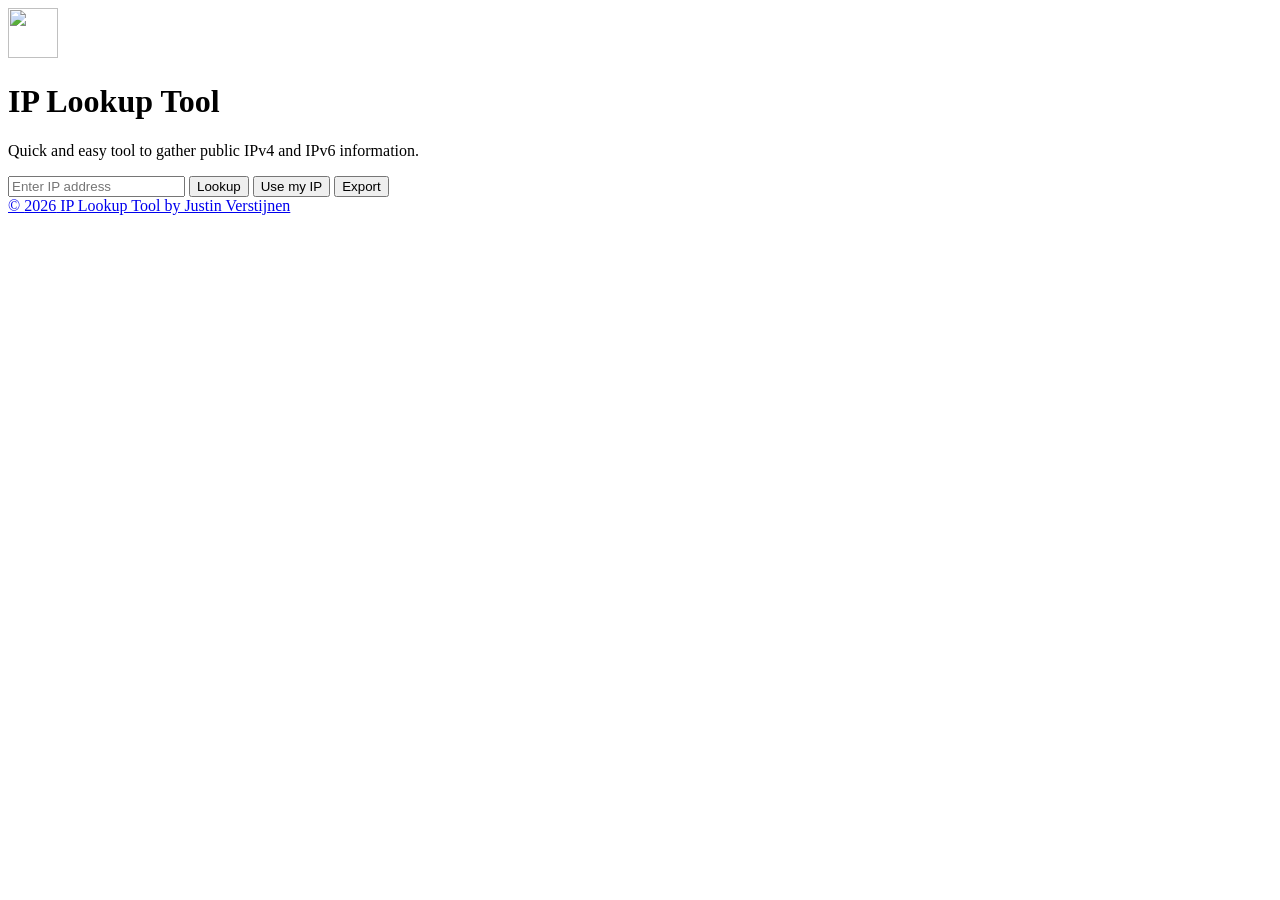
==== index.html @ f58eacee "Update IP fetching to use ipapi.co service" ====
<!DOCTYPE html>
<html lang="en">
<head>
  <meta charset="UTF-8">
  <meta name="viewport" content="width=device-width, initial-scale=1.0">
  <meta name="description" content="Quick and easy tool to gather public IPv4 and IPv6 information.">
  <title>IP Lookup Tool - justinverstijnen.nl</title>
  <link rel="stylesheet" href="iplookuptool/assets/style.css">
  <script src="https://unpkg.com/@phosphor-icons/web"></script>
  <link rel="icon" type="image/png" href="https://justinverstijnen.nl/wp-content/uploads/2025/04/cropped-Logo-2.0-final.png">
  <script async src="https://pagead2.googlesyndication.com/pagead/js/adsbygoogle.js?client=ca-pub-4082816808518335" crossorigin="anonymous"></script>
</head>
<body>
<div class="container">
<div class="logo">
<a href="https://justinverstijnen.nl" target="_blank">
<img src="https://justinverstijnen.nl/wp-content/uploads/2025/04/cropped-Logo-2.0-Transparant.png" width="50" height="50">
</a>
</div>

<h1>IP Lookup Tool</h1>
<p class="subtitle">Quick and easy tool to gather public IPv4 and IPv6 information.</p>

<div id="myIpShown" style="font-size:22px;font-weight:600;margin-bottom:10px;"></div>

<div class="form-group">
<input type="text" id="ipInput" placeholder="Enter IP address"/>

<button onclick="lookupIP()"><i class="ph ph-magnifying-glass"></i> Lookup</button>
<button id="useMyIpBtn" class="orange-btn"><i class="ph ph-crosshair"></i> Use my IP</button>
<button onclick="exportResult()"><i class="ph ph-download"></i> Export</button>
</div>

<div id="result" class="result"></div>

<div class="footer">
<a href="https://github.com/JustinVerstijnen/IPLookupTool" target="_blank">
&copy; <span id="copyright-year"></span> IP Lookup Tool by Justin Verstijnen
</a>
</div>
</div>

<script>
document.getElementById("ipInput").addEventListener("keypress", e => {
if(e.key === "Enter") lookupIP();
});

async function lookupIP(ipOverride=null){

const ip = ipOverride || document.getElementById("ipInput").value.trim();
const resultDiv = document.getElementById("result");

if(!ip){
resultDiv.innerHTML="<div class='error'>Please enter IP.</div>";
return;
}

resultDiv.innerHTML="Loading...";

try{

const response = await fetch(`https://ipapi.co/${encodeURIComponent(ip)}/json/`);
const data = await response.json();

if(data.error){
resultDiv.innerHTML="<div class='error'>Invalid IP.</div>";
return;
}

resultDiv.innerHTML=`
<div class="fade-in">
<div class="table-wrapper">
<table><tbody>
<tr><td><strong>IP:</strong></td><td>${data.ip}</td></tr>
<tr><td><strong>Version:</strong></td><td>${data.version || "-"}</td></tr>
<tr><td><strong>Country:</strong></td><td>${data.country_name}</td></tr>
<tr><td><strong>Region:</strong></td><td>${data.region}</td></tr>
<tr><td><strong>City:</strong></td><td>${data.city}</td></tr>
<tr><td><strong>Latitude:</strong></td><td>${data.latitude}</td></tr>
<tr><td><strong>Longitude:</strong></td><td>${data.longitude}</td></tr>
<tr><td><strong>Org:</strong></td><td>${data.org}</td></tr>
<tr><td><strong>Timezone:</strong></td><td>${data.timezone}</td></tr>
<tr><td><strong>Currency:</strong></td><td>${data.currency}</td></tr>
</tbody></table>
</div>
</div>
`;

window.latestData=data;

}catch(e){
resultDiv.innerHTML="<div class='error'>API error.</div>";
console.error(e);
}
}

function exportResult(){
if(!window.latestData){alert("No data.");return;}
const w=window.open("assets/export.html");
w.onload=()=>w.postMessage(window.latestData,"*");
}

window.addEventListener("load",async()=>{
document.getElementById("copyright-year").textContent=new Date().getFullYear();

try{
const r=await fetch("https://ipapi.co/json/");
const d=await r.json();
document.getElementById("myIpShown").textContent=`My IP: ${d.ip}`;
document.getElementById("useMyIpBtn").onclick=()=>{
document.getElementById("ipInput").value=d.ip;
lookupIP(d.ip);
};
}catch{}
});
</script>
</body>
</html>
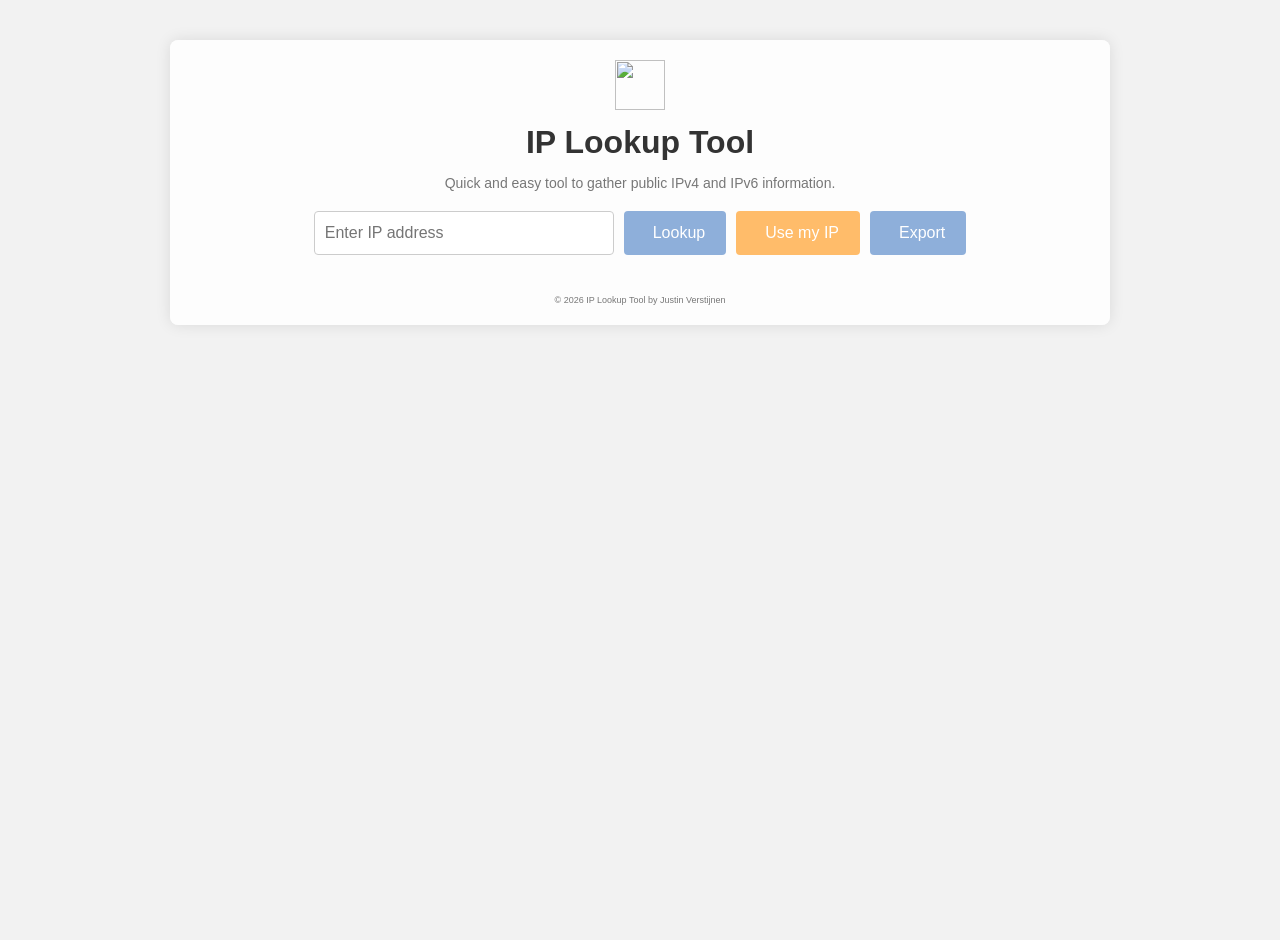
==== commit 08632e83: "Update stylesheet link path in index.html" ====
--- a/index.html
+++ b/index.html
@@ -1,20 +1,24 @@
 <!DOCTYPE html>
 <html lang="en">
 <head>
-  <meta charset="UTF-8">
-  <meta name="viewport" content="width=device-width, initial-scale=1.0">
-  <meta name="description" content="Quick and easy tool to gather public IPv4 and IPv6 information.">
-  <title>IP Lookup Tool - justinverstijnen.nl</title>
-  <link rel="stylesheet" href="iplookuptool/assets/style.css">
-  <script src="https://unpkg.com/@phosphor-icons/web"></script>
-  <link rel="icon" type="image/png" href="https://justinverstijnen.nl/wp-content/uploads/2025/04/cropped-Logo-2.0-final.png">
-  <script async src="https://pagead2.googlesyndication.com/pagead/js/adsbygoogle.js?client=ca-pub-4082816808518335" crossorigin="anonymous"></script>
+<meta charset="UTF-8">
+<meta name="viewport" content="width=device-width, initial-scale=1.0">
+<meta name="description" content="Quick and easy tool to gather public IPv4 and IPv6 information.">
+<title>IP Lookup Tool - justinverstijnen.nl</title>
+<script async src="https://pagead2.googlesyndication.com/pagead/js/adsbygoogle.js?client=ca-pub-4082816808518335" crossorigin="anonymous"></script>
+<link rel="stylesheet" href="assets/style.css">
+<script src="https://unpkg.com/@phosphor-icons/web"></script>
+<script defer src="https://cloud.umami.is/script.js" data-website-id="3ce7d7a4-539b-4d3c-981e-e96189fa5ac8"></script>
+<link rel="icon" type="image/svg+xml"
+href="https://sajvwebsiteblobstorage.blob.core.windows.net/blog/tools-2375/logo.svg">
 </head>
+
 <body>
 <div class="container">
+
 <div class="logo">
 <a href="https://justinverstijnen.nl" target="_blank">
-<img src="https://justinverstijnen.nl/wp-content/uploads/2025/04/cropped-Logo-2.0-Transparant.png" width="50" height="50">
+<img src="https://sajvwebsiteblobstorage.blob.core.windows.net/blog/tools-2375/logo.svg" width="50" height="50">
 </a>
 </div>
 
@@ -26,9 +30,17 @@
 <div class="form-group">
 <input type="text" id="ipInput" placeholder="Enter IP address"/>
 
-<button onclick="lookupIP()"><i class="ph ph-magnifying-glass"></i> Lookup</button>
-<button id="useMyIpBtn" class="orange-btn"><i class="ph ph-crosshair"></i> Use my IP</button>
-<button onclick="exportResult()"><i class="ph ph-download"></i> Export</button>
+<button onclick="lookupIP()">
+<i class="ph ph-magnifying-glass"></i> Lookup
+</button>
+
+<button id="useMyIpBtn" class="orange-btn">
+<i class="ph ph-crosshair"></i> Use my IP
+</button>
+
+<button onclick="exportResult()">
+<i class="ph ph-download"></i> Export
+</button>
 </div>
 
 <div id="result" class="result"></div>
@@ -38,81 +50,113 @@
 &copy; <span id="copyright-year"></span> IP Lookup Tool by Justin Verstijnen
 </a>
 </div>
+
 </div>
 
 <script>
 document.getElementById("ipInput").addEventListener("keypress", e => {
-if(e.key === "Enter") lookupIP();
+if (e.key === "Enter") lookupIP();
 });
 
-async function lookupIP(ipOverride=null){
+async function lookupIP(ipOverride = null) {
 
 const ip = ipOverride || document.getElementById("ipInput").value.trim();
 const resultDiv = document.getElementById("result");
 
-if(!ip){
-resultDiv.innerHTML="<div class='error'>Please enter IP.</div>";
+if (!ip) {
+resultDiv.innerHTML = "<div class='error'>Please enter IP.</div>";
 return;
 }
 
-resultDiv.innerHTML="Loading...";
+resultDiv.innerHTML = "Loading...";
 
-try{
+try {
 
-const response = await fetch(`https://ipapi.co/${encodeURIComponent(ip)}/json/`);
+const response = await fetch(`https://api.ipapi.is/?q=${encodeURIComponent(ip)}`);
 const data = await response.json();
 
-if(data.error){
-resultDiv.innerHTML="<div class='error'>Invalid IP.</div>";
+if (!data.ip) {
+resultDiv.innerHTML = "<div class='error'>Invalid IP.</div>";
 return;
 }
 
-resultDiv.innerHTML=`
+resultDiv.innerHTML = `
 <div class="fade-in">
 <div class="table-wrapper">
 <table><tbody>
 <tr><td><strong>IP:</strong></td><td>${data.ip}</td></tr>
 <tr><td><strong>Version:</strong></td><td>${data.version || "-"}</td></tr>
-<tr><td><strong>Country:</strong></td><td>${data.country_name}</td></tr>
-<tr><td><strong>Region:</strong></td><td>${data.region}</td></tr>
-<tr><td><strong>City:</strong></td><td>${data.city}</td></tr>
-<tr><td><strong>Latitude:</strong></td><td>${data.latitude}</td></tr>
-<tr><td><strong>Longitude:</strong></td><td>${data.longitude}</td></tr>
-<tr><td><strong>Org:</strong></td><td>${data.org}</td></tr>
-<tr><td><strong>Timezone:</strong></td><td>${data.timezone}</td></tr>
-<tr><td><strong>Currency:</strong></td><td>${data.currency}</td></tr>
+<tr><td><strong>Country:</strong></td><td>${data.location?.country || "-"}</td></tr>
+<tr><td><strong>Region:</strong></td><td>${data.location?.region || "-"}</td></tr>
+<tr><td><strong>City:</strong></td><td>${data.location?.city || "-"}</td></tr>
+<tr><td><strong>Latitude:</strong></td><td>${data.location?.latitude || "-"}</td></tr>
+<tr><td><strong>Longitude:</strong></td><td>${data.location?.longitude || "-"}</td></tr>
+<tr><td><strong>Org:</strong></td><td>${data.company?.name || "-"}</td></tr>
+<tr><td><strong>Timezone:</strong></td><td>${data.location?.timezone || "-"}</td></tr>
 </tbody></table>
 </div>
 </div>
 `;
 
-window.latestData=data;
+window.latestData = data;
 
-}catch(e){
-resultDiv.innerHTML="<div class='error'>API error.</div>";
+} catch (e) {
 console.error(e);
+resultDiv.innerHTML = "<div class='error'>API error.</div>";
 }
 }
 
-function exportResult(){
-if(!window.latestData){alert("No data.");return;}
-const w=window.open("assets/export.html");
-w.onload=()=>w.postMessage(window.latestData,"*");
+function exportResult() {
+if (!window.latestData) {
+alert("No data.");
+return;
+}
+const w = window.open("assets/export.html");
+w.onload = () => w.postMessage(window.latestData, "*");
 }
 
-window.addEventListener("load",async()=>{
-document.getElementById("copyright-year").textContent=new Date().getFullYear();
+window.addEventListener("load", async () => {
 
-try{
-const r=await fetch("https://ipapi.co/json/");
-const d=await r.json();
-document.getElementById("myIpShown").textContent=`My IP: ${d.ip}`;
-document.getElementById("useMyIpBtn").onclick=()=>{
-document.getElementById("ipInput").value=d.ip;
-lookupIP(d.ip);
+document.getElementById("copyright-year").textContent =
+new Date().getFullYear();
+
+try {
+
+// Cloudflare trace voor eigen IP
+const response = await fetch("https://www.cloudflare.com/cdn-cgi/trace");
+const text = await response.text();
+
+const match = text.match(/ip=(.*)/);
+if (!match) return;
+
+const ip = match[1];
+
+document.getElementById("myIpShown").textContent = `My IP: ${ip}`;
+
+document.getElementById("useMyIpBtn").onclick = () => {
+document.getElementById("ipInput").value = ip;
+lookupIP(ip);
 };
-}catch{}
+
+} catch (e) {
+console.error(e);
+}
+
 });
+</script>
+<script>
+  document.getElementById('copyright-year').textContent = new Date().getFullYear();
+</script>
+<script async src="https://pagead2.googlesyndication.com/pagead/js/adsbygoogle.js?client=ca-pub-4082816808518335"
+     crossorigin="anonymous"></script>
+<ins class="adsbygoogle"
+     style="display:block; text-align:center;"
+     data-ad-layout="in-article"
+     data-ad-format="fluid"
+     data-ad-client="ca-pub-4082816808518335"
+     data-ad-slot="9865066433"></ins>
+<script>
+     (adsbygoogle = window.adsbygoogle || []).push({});
 </script>
 </body>
 </html>
--- a/assets/style.css
+++ b/assets/style.css
@@ -0,0 +1,226 @@
+:root{
+  --control-height: 44px;
+}
+
+body {
+  font-family: 'Segoe UI', sans-serif;
+  background-color: #f2f2f2;
+  margin: 0;
+  padding: 0;
+}
+
+.container {
+  position: relative;
+  max-width: 900px;
+  margin: 40px auto;
+  padding: 20px;
+  background-color: #fff;
+  border-radius: 8px;
+  box-shadow: 0 0 15px rgba(0,0,0,0.1);
+  text-align: center;
+}
+
+.logo {
+  margin-bottom: 10px;
+}
+
+h1 {
+  margin-bottom: 10px;
+  margin-top: 10px;
+  color: #333;
+}
+
+.subtitle {
+  color: #777;
+  font-size: 14px;
+  margin-bottom: 20px;
+}
+
+.form-group {
+  display: flex;
+  justify-content: center;
+  gap: 10px;
+  margin-bottom: 20px;
+  align-items: center;
+}
+
+input[type="text"] {
+  height: var(--control-height);
+  padding: 0 10px;
+  font-size: 16px;
+  border: 1px solid #ccc;
+  border-radius: 4px;
+  box-sizing: border-box;
+  width: 300px;
+  max-width: 100%;
+  line-height: normal;
+}
+
+button {
+  height: var(--control-height);
+  padding: 0 20px;
+  font-size: 16px;
+  background-color: #8EAFDA;
+  color: #fff;
+  border: 1px solid transparent;
+  border-radius: 4px;
+  box-sizing: border-box;
+  cursor: pointer;
+  display: inline-flex;
+  align-items: center;
+  gap: 8px;
+}
+
+#lookupBtn:hover {
+  filter: brightness(0.95);
+}
+
+#exportBtn {
+  background-color: #92dba5;
+}
+
+#exportBtn:hover {
+  background-color: #7ccf95;
+}
+
+.result {
+  margin-top: 20px;
+}
+
+.table-wrapper {
+  overflow-x: auto;
+  margin-top: 20px;
+  border-radius: 10px;
+  box-shadow: 0 0 10px rgba(0,0,0,0.1);
+  background: #fff;
+}
+
+table {
+  width: 100%;
+  border-collapse: separate;
+  border-spacing: 0;
+  border-radius: 10px;
+  text-align: left;
+}
+
+td {
+  padding: 15px;
+  vertical-align: top;
+  word-break: break-word;
+  border-bottom: 1px solid #eee;
+}
+
+tbody tr:nth-child(even) {
+  background-color: #f6f6f6;
+}
+
+.error {
+  color: red;
+  font-weight: bold;
+}
+
+.fade-in {
+  animation: fadeIn 0.8s ease-in-out;
+}
+
+@keyframes fadeIn {
+  from { opacity: 0; transform: translateY(20px); }
+  to { opacity: 1; transform: translateY(0); }
+}
+
+.tooltip {
+  position: relative;
+  font-weight: bold;
+  cursor: help;
+}
+
+.tooltip::after {
+  content: attr(data-tooltip);
+  position: absolute;
+  bottom: 125%;
+  left: 50%;
+  transform: translateX(-50%);
+  background-color: #d6eaff;
+  color: #333;
+  padding: 6px 10px;
+  border-radius: 6px;
+  white-space: nowrap;
+  opacity: 0;
+  pointer-events: none;
+  transition: opacity 0.3s;
+  box-shadow: 0px 0px 6px rgba(0,0,0,0.15);
+  z-index: 10;
+}
+
+.tooltip:hover::after {
+  opacity: 1;
+}
+
+.tooltip {
+  position: relative;
+  cursor: help;
+  font-weight: normal;
+}
+
+.tooltip::after {
+  content: attr(data-tooltip);
+  position: absolute;
+  bottom: 125%;
+  left: 50%;
+  transform: translateX(-50%);
+  background-color: #88B0DC;
+  color: #FFFFFF;
+  padding: 6px 10px;
+  border-radius: 6px;
+  white-space: nowrap;
+  opacity: 0;
+  pointer-events: none;
+  transition: opacity 0.3s;
+  box-shadow: 0px 0px 6px rgba(0,0,0,0.15);
+  z-index: 10;
+}
+
+.tooltip:hover::after {
+  opacity: 1;
+}
+
+.orange-btn {
+  background-color: #ffbc6a;
+}
+
+.orange-btn:hover {
+  filter: brightness(0.95);
+}
+
+.footer {
+  text-align: center;
+  font-size: 9px;
+  color: #777;
+  margin-top: 40px;
+}
+
+.footer a {
+  color: #777;
+  text-decoration: none;
+}
+
+body::before {
+    content: "";
+    position: fixed;
+    inset: 0;
+    background-image: url("https://sajvwebsiteblobstorage.blob.core.windows.net/blog/tools-2375/featured-background_blur.jpg");
+    background-size: cover;
+    background-position: center;
+    background-repeat: no-repeat;
+    opacity: 0.69;
+    z-index: -1;
+}
+
+body {
+    position: relative;
+    min-height: 100vh;
+}
+
+.container {
+    background: rgba(255, 255, 255, 0.85);
+}
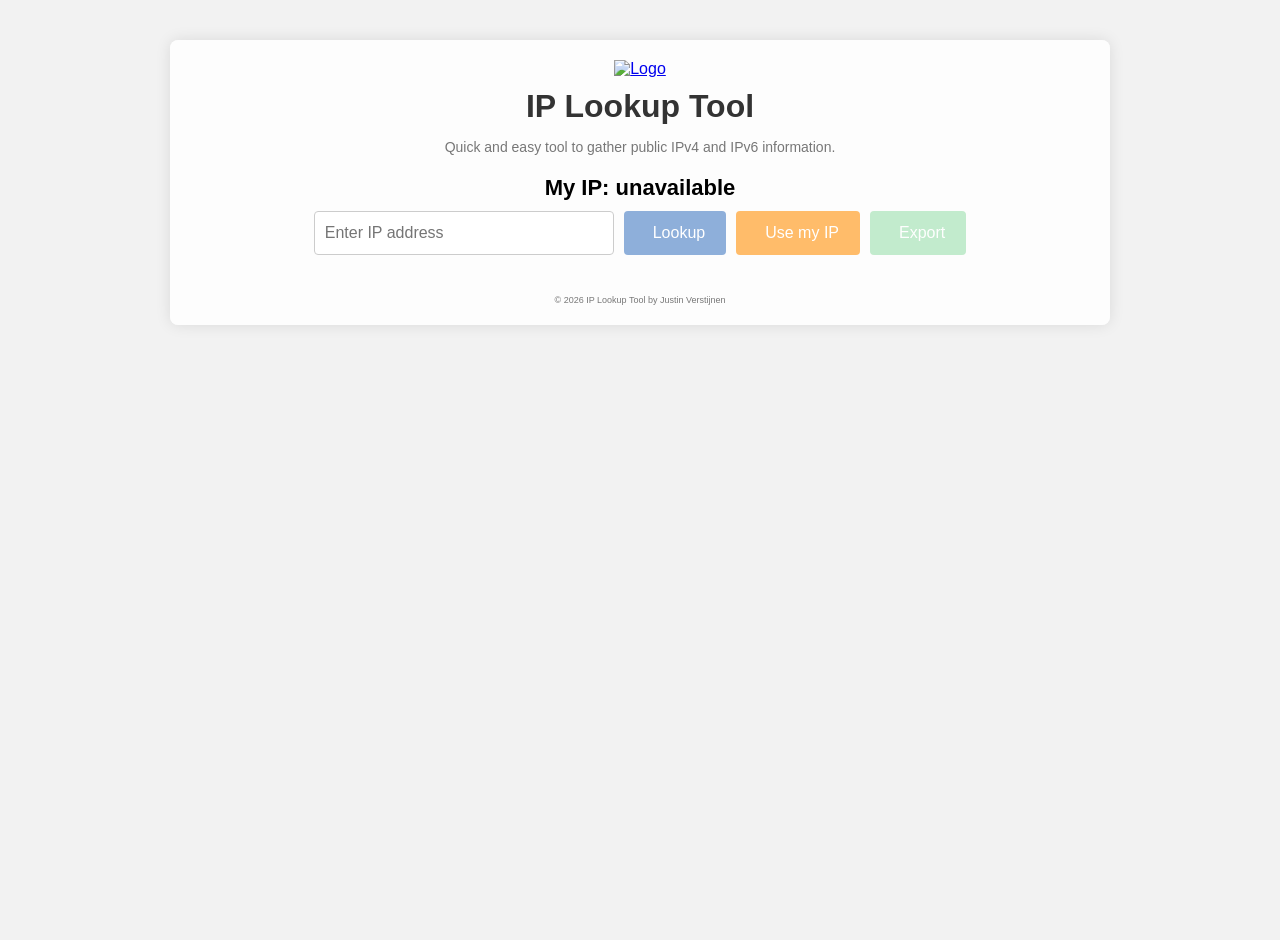
==== commit 97386a05: "Add files via upload" ====
--- a/index.html
+++ b/index.html
@@ -1,162 +1,42 @@
 <!DOCTYPE html>
 <html lang="en">
 <head>
-<meta charset="UTF-8">
-<meta name="viewport" content="width=device-width, initial-scale=1.0">
-<meta name="description" content="Quick and easy tool to gather public IPv4 and IPv6 information.">
-<title>IP Lookup Tool - justinverstijnen.nl</title>
-<script async src="https://pagead2.googlesyndication.com/pagead/js/adsbygoogle.js?client=ca-pub-4082816808518335" crossorigin="anonymous"></script>
-<link rel="stylesheet" href="assets/style.css">
-<script src="https://unpkg.com/@phosphor-icons/web"></script>
-<script defer src="https://cloud.umami.is/script.js" data-website-id="3ce7d7a4-539b-4d3c-981e-e96189fa5ac8"></script>
-<link rel="icon" type="image/svg+xml"
-href="https://sajvwebsiteblobstorage.blob.core.windows.net/blog/tools-2375/logo.svg">
+  <meta charset="UTF-8">
+  <meta name="viewport" content="width=device-width, initial-scale=1.0">
+  <meta name="description" content="Quick and easy tool to gather public IPv4 and IPv6 information.">
+  <title>IP Lookup Tool - justinverstijnen.nl</title>
+  <link rel="stylesheet" href="assets/style.css">
+  <link rel="icon" type="image/svg+xml" href="https://sajvwebsiteblobstorage.blob.core.windows.net/blog/tools-2375/logo.svg">
+  <script src="https://unpkg.com/@phosphor-icons/web" defer></script>
+  <script src="https://cloud.umami.is/script.js" data-website-id="3ce7d7a4-539b-4d3c-981e-e96189fa5ac8" defer></script>
+  <script src="assets/shared.js" defer></script>
+  <script src="assets/app.js" defer></script>
 </head>
-
 <body>
-<div class="container">
-
-<div class="logo">
-<a href="https://justinverstijnen.nl" target="_blank">
-<img src="https://sajvwebsiteblobstorage.blob.core.windows.net/blog/tools-2375/logo.svg" width="50" height="50">
-</a>
-</div>
-
-<h1>IP Lookup Tool</h1>
-<p class="subtitle">Quick and easy tool to gather public IPv4 and IPv6 information.</p>
-
-<div id="myIpShown" style="font-size:22px;font-weight:600;margin-bottom:10px;"></div>
-
-<div class="form-group">
-<input type="text" id="ipInput" placeholder="Enter IP address"/>
-
-<button onclick="lookupIP()">
-<i class="ph ph-magnifying-glass"></i> Lookup
-</button>
-
-<button id="useMyIpBtn" class="orange-btn">
-<i class="ph ph-crosshair"></i> Use my IP
-</button>
-
-<button onclick="exportResult()">
-<i class="ph ph-download"></i> Export
-</button>
-</div>
-
-<div id="result" class="result"></div>
-
-<div class="footer">
-<a href="https://github.com/JustinVerstijnen/IPLookupTool" target="_blank">
-&copy; <span id="copyright-year"></span> IP Lookup Tool by Justin Verstijnen
-</a>
-</div>
-
-</div>
-
-<script>
-document.getElementById("ipInput").addEventListener("keypress", e => {
-if (e.key === "Enter") lookupIP();
-});
-
-async function lookupIP(ipOverride = null) {
-
-const ip = ipOverride || document.getElementById("ipInput").value.trim();
-const resultDiv = document.getElementById("result");
-
-if (!ip) {
-resultDiv.innerHTML = "<div class='error'>Please enter IP.</div>";
-return;
-}
-
-resultDiv.innerHTML = "Loading...";
-
-try {
-
-const response = await fetch(`https://api.ipapi.is/?q=${encodeURIComponent(ip)}`);
-const data = await response.json();
-
-if (!data.ip) {
-resultDiv.innerHTML = "<div class='error'>Invalid IP.</div>";
-return;
-}
-
-resultDiv.innerHTML = `
-<div class="fade-in">
-<div class="table-wrapper">
-<table><tbody>
-<tr><td><strong>IP:</strong></td><td>${data.ip}</td></tr>
-<tr><td><strong>Version:</strong></td><td>${data.version || "-"}</td></tr>
-<tr><td><strong>Country:</strong></td><td>${data.location?.country || "-"}</td></tr>
-<tr><td><strong>Region:</strong></td><td>${data.location?.region || "-"}</td></tr>
-<tr><td><strong>City:</strong></td><td>${data.location?.city || "-"}</td></tr>
-<tr><td><strong>Latitude:</strong></td><td>${data.location?.latitude || "-"}</td></tr>
-<tr><td><strong>Longitude:</strong></td><td>${data.location?.longitude || "-"}</td></tr>
-<tr><td><strong>Org:</strong></td><td>${data.company?.name || "-"}</td></tr>
-<tr><td><strong>Timezone:</strong></td><td>${data.location?.timezone || "-"}</td></tr>
-</tbody></table>
-</div>
-</div>
-`;
-
-window.latestData = data;
-
-} catch (e) {
-console.error(e);
-resultDiv.innerHTML = "<div class='error'>API error.</div>";
-}
-}
-
-function exportResult() {
-if (!window.latestData) {
-alert("No data.");
-return;
-}
-const w = window.open("assets/export.html");
-w.onload = () => w.postMessage(window.latestData, "*");
-}
-
-window.addEventListener("load", async () => {
-
-document.getElementById("copyright-year").textContent =
-new Date().getFullYear();
-
-try {
-
-// Cloudflare trace voor eigen IP
-const response = await fetch("https://www.cloudflare.com/cdn-cgi/trace");
-const text = await response.text();
-
-const match = text.match(/ip=(.*)/);
-if (!match) return;
-
-const ip = match[1];
-
-document.getElementById("myIpShown").textContent = `My IP: ${ip}`;
-
-document.getElementById("useMyIpBtn").onclick = () => {
-document.getElementById("ipInput").value = ip;
-lookupIP(ip);
-};
-
-} catch (e) {
-console.error(e);
-}
-
-});
-</script>
-<script>
-  document.getElementById('copyright-year').textContent = new Date().getFullYear();
-</script>
-<script async src="https://pagead2.googlesyndication.com/pagead/js/adsbygoogle.js?client=ca-pub-4082816808518335"
-     crossorigin="anonymous"></script>
-<ins class="adsbygoogle"
-     style="display:block; text-align:center;"
-     data-ad-layout="in-article"
-     data-ad-format="fluid"
-     data-ad-client="ca-pub-4082816808518335"
-     data-ad-slot="9865066433"></ins>
-<script>
-     (adsbygoogle = window.adsbygoogle || []).push({});
-</script>
+  <div class="container">
+    <div class="logo">
+      <a href="https://justinverstijnen.nl" target="_blank" rel="noopener noreferrer">
+        <img src="https://sajvwebsiteblobstorage.blob.core.windows.net/blog/tools-2375/logo.svg" width="50" height="50" alt="Logo">
+      </a>
+    </div>
+    <h1>IP Lookup Tool</h1>
+    <p class="subtitle">Quick and easy tool to gather public IPv4 and IPv6 information.</p>
+    <div id="myIpShown" style="font-size:22px;font-weight:600;margin-bottom:10px;" aria-live="polite"></div>
+    <div class="form-group">
+      <input type="text" id="ipInput" placeholder="Enter IP address" aria-label="IPv4 or IPv6 address" autocomplete="off" spellcheck="false" maxlength="45">
+      <button id="lookupBtn" type="button"><i class="ph ph-magnifying-glass" aria-hidden="true"></i> Lookup</button>
+      <button id="useMyIpBtn" class="orange-btn" type="button"><i class="ph ph-crosshair" aria-hidden="true"></i> Use my IP</button>
+      <button id="exportBtn" type="button"><i class="ph ph-download" aria-hidden="true"></i> Export</button>
+    </div>
+    <div id="result" class="result" aria-live="polite"></div>
+    <div class="footer">
+      <a href="https://github.com/JustinVerstijnen/IPLookupTool" target="_blank" rel="noopener noreferrer">
+        &copy; <span id="copyright-year"></span> IP Lookup Tool by Justin Verstijnen
+      </a>
+    </div>
+  </div>
+  <script async src="https://pagead2.googlesyndication.com/pagead/js/adsbygoogle.js?client=ca-pub-4082816808518335" crossorigin="anonymous"></script>
+  <ins class="adsbygoogle" style="display:block; text-align:center;" data-ad-layout="in-article" data-ad-format="fluid" data-ad-client="ca-pub-4082816808518335" data-ad-slot="9865066433"></ins>
+  <script>(window.adsbygoogle = window.adsbygoogle || []).push({});</script>
 </body>
 </html>
--- a/assets/style.css
+++ b/assets/style.css
@@ -224,3 +224,13 @@
 .container {
     background: rgba(255, 255, 255, 0.85);
 }
+
+/* Keep controls legible and usable on narrow screens. */
+.form-group { flex-wrap: wrap; }
+button:disabled { opacity: 0.55; cursor: not-allowed; }
+button:focus-visible, input:focus-visible { outline: 2px solid #2d65a8; outline-offset: 2px; }
+@media (max-width: 550px) {
+  .container { margin: 12px; padding: 16px; }
+  .form-group input { width: 100%; }
+  td { padding: 10px; }
+}
